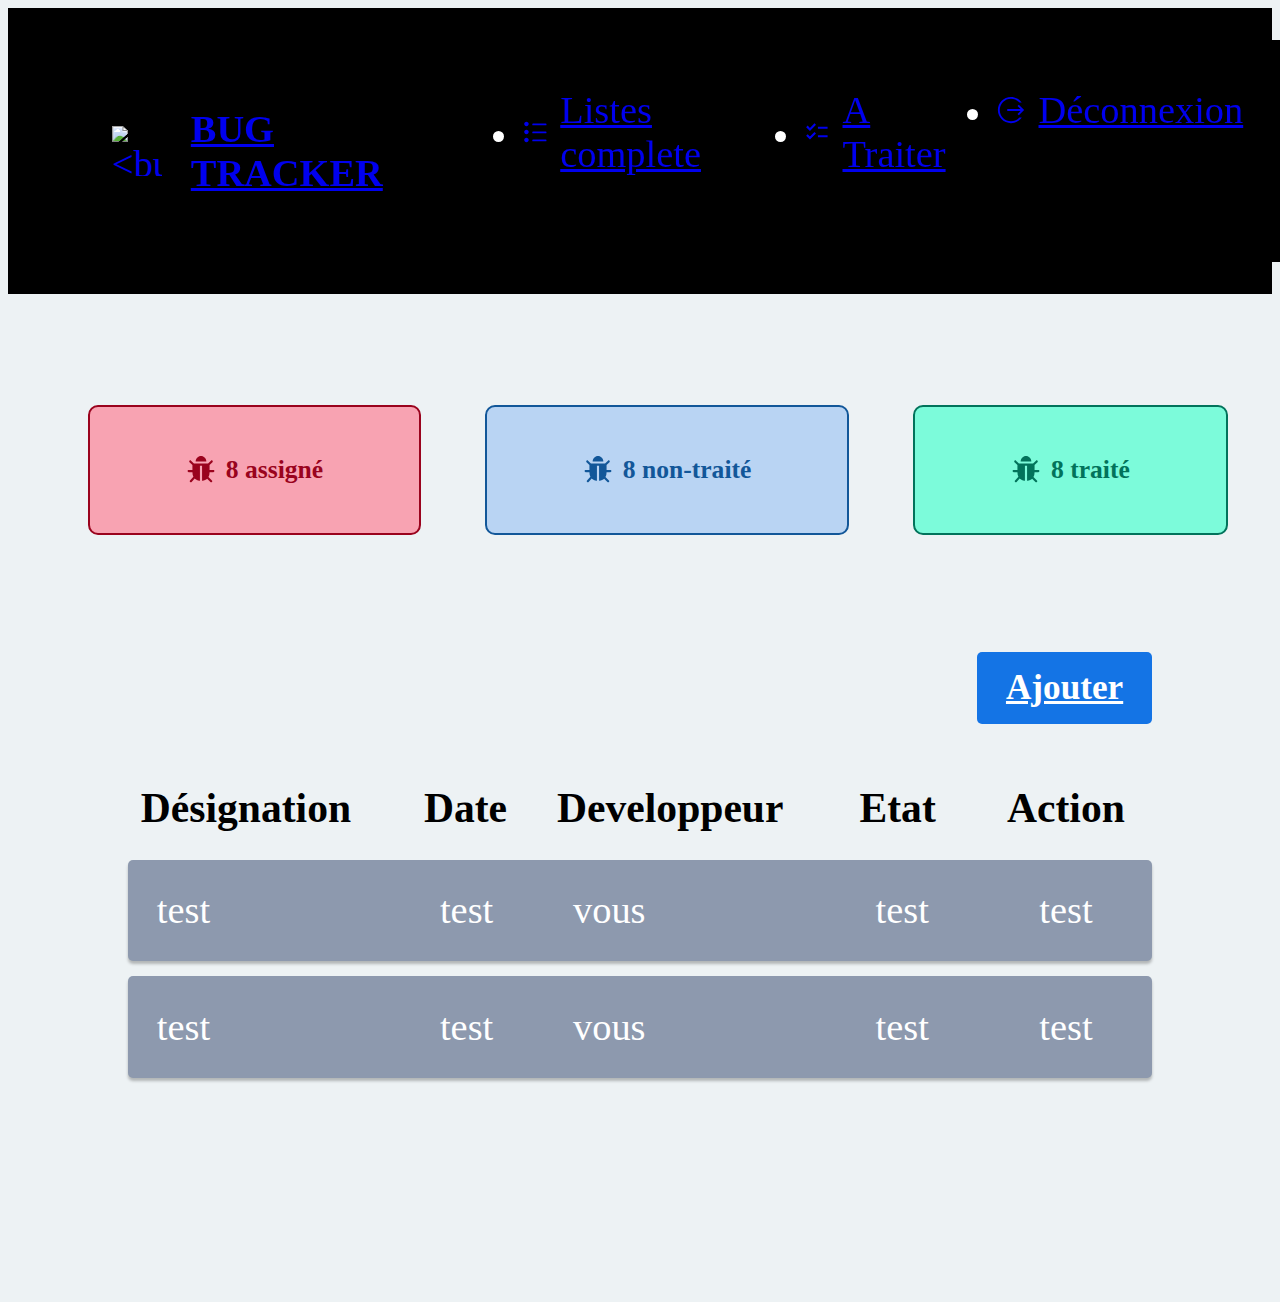
==== pages/a-traiter.html @ 4b863290 "Update a-traiter.html" ====
<!DOCTYPE html>
<html lang="fr">
<head>
    <meta charset="UTF-8">
    <meta http-equiv="X-UA-Compatible" content="IE=edge">
    <meta name="viewport" content="width=device-width, initial-scale=1.0">
    <title>Bug tracker - A traiter</title>
    <link rel="stylesheet" href="../asset/css/reset.css">
    <link rel="stylesheet" href="../asset/css/theme.css">
    <link rel="stylesheet" href="../asset/css/page-listes.css">
</head>
<body class="bg-grey-secondary">
    <header class="header-nav" >
        <nav class="align-center">
            <a href="./listes-bugs.html">   
                <figure class="logo-navigation" >
                    <img src="../asset/img/scarabee.png" alt="<bug-tracker-logo-navbar" >
                    <figcaption>BUG TRACKER</figcaption>
                 </figure>
            </a>
            <ul class="list-nav close-nav" >
                <li >
                    <a href="./listes-bugs.html">
                        <svg width="29" height="29" viewBox="0 0 29 29" fill="none" xmlns="http://www.w3.org/2000/svg">
                            <path d="M5 8C6.38071 8 7.5 6.88071 7.5 5.5C7.5 4.11929 6.38071 3 5 3C3.61929 3 2.5 4.11929 2.5 5.5C2.5 6.88071 3.61929 8 5 8Z" fill="currentColor"/>
                            <path d="M12.5 6H26.5" stroke="currentColor" stroke-width="2" stroke-miterlimit="10" stroke-linecap="round" stroke-linejoin="round"/>
                            <path d="M5 17C6.38071 17 7.5 15.8807 7.5 14.5C7.5 13.1193 6.38071 12 5 12C3.61929 12 2.5 13.1193 2.5 14.5C2.5 15.8807 3.61929 17 5 17Z" fill="currentColor"/>
                            <path d="M12.5 15H26.5" stroke="currentColor" stroke-width="2" stroke-miterlimit="10" stroke-linecap="round" stroke-linejoin="round"/>
                            <path d="M5 26C6.38071 26 7.5 24.8807 7.5 23.5C7.5 22.1193 6.38071 21 5 21C3.61929 21 2.5 22.1193 2.5 23.5C2.5 24.8807 3.61929 26 5 26Z" fill="currentColor"/>
                            <path d="M12.5 24H26.5" stroke="currentColor" stroke-width="2" stroke-miterlimit="10" stroke-linecap="round" stroke-linejoin="round"/>
                            </svg>
                            
                          Listes complete </a>
                </li>
                <li>
                    <a href="./a-traiter.html"><svg width="30" height="30" viewBox="0 0 30 30" fill="none" xmlns="http://www.w3.org/2000/svg">
                        <path d="M27.5 8.75001H16.25V11.25H27.5V8.75001ZM27.5 18.75H16.25V21.25H27.5V18.75ZM6.925 13.75L2.5 9.32501L4.2625 7.56251L6.9125 10.2125L12.2125 4.91251L13.975 6.67501L6.925 13.75ZM6.925 23.75L2.5 19.325L4.2625 17.5625L6.9125 20.2125L12.2125 14.9125L13.975 16.675L6.925 23.75Z" fill="currentColor"/>
                        </svg>
                         A Traiter</a>
                </li>
                <li class="logout_btn" >
                    <a href="#"><svg width="25" height="25" viewBox="0 0 25 25" fill="none" xmlns="http://www.w3.org/2000/svg">
                        <path d="M17.9132 15.8146L19.0181 16.9194L23.4375 12.5L19.0181 8.08057L17.9132 9.18545L20.4465 11.7187H9.375V13.2812H20.4465L17.9132 15.8146Z" fill="currentColor"/>
                        <path d="M19.1158 19.1292C17.3452 20.8999 14.9911 21.875 12.4871 21.875C9.98286 21.875 7.62842 20.8999 5.85762 19.1292C4.08677 17.3584 3.125 15.0042 3.125 12.5C3.125 9.99605 4.08677 7.64185 5.85767 5.87104C7.62852 4.10024 9.98291 3.125 12.4871 3.125C14.991 3.125 17.3451 4.10024 19.1158 5.871C19.2385 5.99406 19.3579 6.12044 19.4738 6.25H21.4626C19.4864 3.4166 16.2034 1.5625 12.4871 1.5625C6.44634 1.5625 1.5625 6.45986 1.5625 12.5C1.5625 18.5408 6.44634 23.4375 12.4871 23.4375C16.2035 23.4375 19.4866 21.5835 21.4628 18.75H19.474C19.3581 18.8797 19.2386 19.0061 19.1158 19.1292Z" fill="currentColor"/>
                        </svg>
                         Déconnexion </a>
                </li>
            </ul>
            <span  class="toggle-menu" ><span></span></span>
        </nav>
      
    </header>

<main class="theme-wrapper list-wrapper" >
<section class="row-bugs_details d-flex justify-center align-center" >
<div class="card-info totals">
    <svg  width="50" height="50" viewBox="0 0 50 50" fill="none" xmlns="http://www.w3.org/2000/svg">
        <path d="M47.3214 26.7857C47.3214 27.2693 47.1447 27.6879 46.7913 28.0413C46.4379 28.3947 46.0193 28.5714 45.5357 28.5714H39.2857C39.2857 31.7522 38.6626 34.4494 37.4163 36.6629L43.2199 42.4944C43.5733 42.8478 43.75 43.2664 43.75 43.75C43.75 44.2336 43.5733 44.6521 43.2199 45.0056C42.885 45.359 42.4665 45.5357 41.9643 45.5357C41.462 45.5357 41.0435 45.359 40.7087 45.0056L35.1841 39.5089C35.0911 39.6019 34.9516 39.7228 34.7656 39.8716C34.5796 40.0205 34.189 40.2855 33.5937 40.6668C32.9985 41.0482 32.394 41.3876 31.7801 41.6853C31.1663 41.9829 30.4036 42.2526 29.4922 42.4944C28.5807 42.7362 27.6786 42.8571 26.7857 42.8571V17.8571H23.2143V42.8571C22.2656 42.8571 21.3216 42.7316 20.3822 42.4805C19.4429 42.2293 18.6337 41.9224 17.9548 41.5597C17.2758 41.197 16.662 40.8343 16.1133 40.4715C15.5645 40.1088 15.16 39.8065 14.8995 39.5647L14.481 39.1741L9.37499 44.9498C9.00296 45.3404 8.55653 45.5357 8.0357 45.5357C7.58927 45.5357 7.18935 45.3869 6.83592 45.0893C6.4825 44.7545 6.29184 44.3406 6.26394 43.8476C6.23604 43.3547 6.3802 42.9222 6.69642 42.5502L12.3326 36.2165C11.2537 34.096 10.7143 31.5476 10.7143 28.5714H4.46427C3.98064 28.5714 3.56211 28.3947 3.20869 28.0413C2.85527 27.6879 2.67856 27.2693 2.67856 26.7857C2.67856 26.3021 2.85527 25.8835 3.20869 25.5301C3.56211 25.1767 3.98064 25 4.46427 25H10.7143V16.7969L5.88726 11.9699C5.53384 11.6164 5.35713 11.1979 5.35713 10.7143C5.35713 10.2306 5.53384 9.81212 5.88726 9.4587C6.24069 9.10527 6.65921 8.92856 7.14284 8.92856C7.62647 8.92856 8.045 9.10527 8.39842 9.4587L13.2254 14.2857H36.7745L41.6015 9.4587C41.955 9.10527 42.3735 8.92856 42.8571 8.92856C43.3408 8.92856 43.7593 9.10527 44.1127 9.4587C44.4661 9.81212 44.6428 10.2306 44.6428 10.7143C44.6428 11.1979 44.4661 11.6164 44.1127 11.9699L39.2857 16.7969V25H45.5357C46.0193 25 46.4379 25.1767 46.7913 25.5301C47.1447 25.8835 47.3214 26.3021 47.3214 26.7857ZM33.9286 10.7143H16.0714C16.0714 8.24032 16.941 6.13373 18.6802 4.39452C20.4194 2.65531 22.526 1.78571 25 1.78571C27.4739 1.78571 29.5805 2.65531 31.3197 4.39452C33.059 6.13373 33.9286 8.24032 33.9286 10.7143Z" fill="currentColor"/>
        </svg>
    8 assigné
</div>
<div class="card-info en-cours">
    <svg  width="50" height="50" viewBox="0 0 50 50" fill="none" xmlns="http://www.w3.org/2000/svg">
        <path d="M47.3214 26.7857C47.3214 27.2693 47.1447 27.6879 46.7913 28.0413C46.4379 28.3947 46.0193 28.5714 45.5357 28.5714H39.2857C39.2857 31.7522 38.6626 34.4494 37.4163 36.6629L43.2199 42.4944C43.5733 42.8478 43.75 43.2664 43.75 43.75C43.75 44.2336 43.5733 44.6521 43.2199 45.0056C42.885 45.359 42.4665 45.5357 41.9643 45.5357C41.462 45.5357 41.0435 45.359 40.7087 45.0056L35.1841 39.5089C35.0911 39.6019 34.9516 39.7228 34.7656 39.8716C34.5796 40.0205 34.189 40.2855 33.5937 40.6668C32.9985 41.0482 32.394 41.3876 31.7801 41.6853C31.1663 41.9829 30.4036 42.2526 29.4922 42.4944C28.5807 42.7362 27.6786 42.8571 26.7857 42.8571V17.8571H23.2143V42.8571C22.2656 42.8571 21.3216 42.7316 20.3822 42.4805C19.4429 42.2293 18.6337 41.9224 17.9548 41.5597C17.2758 41.197 16.662 40.8343 16.1133 40.4715C15.5645 40.1088 15.16 39.8065 14.8995 39.5647L14.481 39.1741L9.37499 44.9498C9.00296 45.3404 8.55653 45.5357 8.0357 45.5357C7.58927 45.5357 7.18935 45.3869 6.83592 45.0893C6.4825 44.7545 6.29184 44.3406 6.26394 43.8476C6.23604 43.3547 6.3802 42.9222 6.69642 42.5502L12.3326 36.2165C11.2537 34.096 10.7143 31.5476 10.7143 28.5714H4.46427C3.98064 28.5714 3.56211 28.3947 3.20869 28.0413C2.85527 27.6879 2.67856 27.2693 2.67856 26.7857C2.67856 26.3021 2.85527 25.8835 3.20869 25.5301C3.56211 25.1767 3.98064 25 4.46427 25H10.7143V16.7969L5.88726 11.9699C5.53384 11.6164 5.35713 11.1979 5.35713 10.7143C5.35713 10.2306 5.53384 9.81212 5.88726 9.4587C6.24069 9.10527 6.65921 8.92856 7.14284 8.92856C7.62647 8.92856 8.045 9.10527 8.39842 9.4587L13.2254 14.2857H36.7745L41.6015 9.4587C41.955 9.10527 42.3735 8.92856 42.8571 8.92856C43.3408 8.92856 43.7593 9.10527 44.1127 9.4587C44.4661 9.81212 44.6428 10.2306 44.6428 10.7143C44.6428 11.1979 44.4661 11.6164 44.1127 11.9699L39.2857 16.7969V25H45.5357C46.0193 25 46.4379 25.1767 46.7913 25.5301C47.1447 25.8835 47.3214 26.3021 47.3214 26.7857ZM33.9286 10.7143H16.0714C16.0714 8.24032 16.941 6.13373 18.6802 4.39452C20.4194 2.65531 22.526 1.78571 25 1.78571C27.4739 1.78571 29.5805 2.65531 31.3197 4.39452C33.059 6.13373 33.9286 8.24032 33.9286 10.7143Z" fill="currentColor"/>
        </svg>
    8 non-traité
</div>
<div class="card-info success">
    <svg  width="50" height="50" viewBox="0 0 50 50" fill="none" xmlns="http://www.w3.org/2000/svg">
        <path d="M47.3214 26.7857C47.3214 27.2693 47.1447 27.6879 46.7913 28.0413C46.4379 28.3947 46.0193 28.5714 45.5357 28.5714H39.2857C39.2857 31.7522 38.6626 34.4494 37.4163 36.6629L43.2199 42.4944C43.5733 42.8478 43.75 43.2664 43.75 43.75C43.75 44.2336 43.5733 44.6521 43.2199 45.0056C42.885 45.359 42.4665 45.5357 41.9643 45.5357C41.462 45.5357 41.0435 45.359 40.7087 45.0056L35.1841 39.5089C35.0911 39.6019 34.9516 39.7228 34.7656 39.8716C34.5796 40.0205 34.189 40.2855 33.5937 40.6668C32.9985 41.0482 32.394 41.3876 31.7801 41.6853C31.1663 41.9829 30.4036 42.2526 29.4922 42.4944C28.5807 42.7362 27.6786 42.8571 26.7857 42.8571V17.8571H23.2143V42.8571C22.2656 42.8571 21.3216 42.7316 20.3822 42.4805C19.4429 42.2293 18.6337 41.9224 17.9548 41.5597C17.2758 41.197 16.662 40.8343 16.1133 40.4715C15.5645 40.1088 15.16 39.8065 14.8995 39.5647L14.481 39.1741L9.37499 44.9498C9.00296 45.3404 8.55653 45.5357 8.0357 45.5357C7.58927 45.5357 7.18935 45.3869 6.83592 45.0893C6.4825 44.7545 6.29184 44.3406 6.26394 43.8476C6.23604 43.3547 6.3802 42.9222 6.69642 42.5502L12.3326 36.2165C11.2537 34.096 10.7143 31.5476 10.7143 28.5714H4.46427C3.98064 28.5714 3.56211 28.3947 3.20869 28.0413C2.85527 27.6879 2.67856 27.2693 2.67856 26.7857C2.67856 26.3021 2.85527 25.8835 3.20869 25.5301C3.56211 25.1767 3.98064 25 4.46427 25H10.7143V16.7969L5.88726 11.9699C5.53384 11.6164 5.35713 11.1979 5.35713 10.7143C5.35713 10.2306 5.53384 9.81212 5.88726 9.4587C6.24069 9.10527 6.65921 8.92856 7.14284 8.92856C7.62647 8.92856 8.045 9.10527 8.39842 9.4587L13.2254 14.2857H36.7745L41.6015 9.4587C41.955 9.10527 42.3735 8.92856 42.8571 8.92856C43.3408 8.92856 43.7593 9.10527 44.1127 9.4587C44.4661 9.81212 44.6428 10.2306 44.6428 10.7143C44.6428 11.1979 44.4661 11.6164 44.1127 11.9699L39.2857 16.7969V25H45.5357C46.0193 25 46.4379 25.1767 46.7913 25.5301C47.1447 25.8835 47.3214 26.3021 47.3214 26.7857ZM33.9286 10.7143H16.0714C16.0714 8.24032 16.941 6.13373 18.6802 4.39452C20.4194 2.65531 22.526 1.78571 25 1.78571C27.4739 1.78571 29.5805 2.65531 31.3197 4.39452C33.059 6.13373 33.9286 8.24032 33.9286 10.7143Z" fill="currentColor"/>
        </svg>
    8 traité
</div>
</section>
<div class="action-row list-row-action d-flex align-center" >

    <a href="./ajouter-un-bug.html" class="btn btn-primary">Ajouter</a>

</div>

<section class="table-section" >



    <table class="table">
        <thead>
            <th>Désignation</th>
            <th>Date</th>
            <th>Developpeur</th>
            <th>Etat</th>
            <th>Action</th>
        </thead>
        <tbody>
            <tr><td>test</td> 
                <td>test</td>
                <td>vous</td>
                <td>test</td>
                <td>test</td>
            </tr>
            <tr><td>test</td> 
                <td>test</td>
                <td>vous</td>
                <td>test</td>
                <td>test</td>
            </tr>
        </tbody>
    </table>

</section>
   

   


</main>
<script src="../lib/axios/axios.min.js"></script>
<script src="../asset/js/theme.js"></script>
<script src="../asset/js/helper.js"></script>
<script src="../asset/js/main.js"></script>

</body>
</html>
---- asset/css/theme.css ----
/*Font-face*/
@font-face {
    font-family: Orbitron;
    src: url(../fonts/Orbitron-VariableFont_wght.ttf);
  }
  
  @font-face {
    font-family: Montserrat;
    src: url(../fonts/Montserrat-VariableFont_wght.ttf);
  }




/*Variables */

:root{
    /**colors**/
    --blue-0: #2B2D42;
    --grey-primary: #8D99AE;
    --grey-secondary: #EDF2F4;
    --red-primary: #9A031D;
    --red-secondary: #D90429;
    --red-third:#F8A3B2;
    --green-primary:#02735B;
    --green-secondary:#06D6A0;
    --green-third:#7CFBDA;
    --blue-dark:#125799;
    --blue-primary:#1474E5;
    --blue-secondary:#4895EF;
    --blue-third:#B9D4F3;
    --white:#fff;
    --black:#000;

}


body{
    font-family: Montserrat;
    position:relative;

}

/** Background-color **/

.bg-blue-0{
background-color: var(--blue-0);
}

.bg-grey-primary{
    background-color: var(--grey-primary);
}

.bg-grey-secondary{
    background-color: var(--grey-secondary);
}

.bg-red-primary{
    background-color: var(--red-primary);
}
            
.bg-red-secondary{
    background-color: var(--red-secondary);
}
            
.bg-red-third{
    background-color: var(--red-third);
}
.bg-green-primary{
    background-color: var(--green-primary);
}
            
.bg-green-secondary{
    background-color: var(--green-secondary);
}
     
.bg-blue-dark{
    background-color: var(--blue-dark);
}

.bg-blue-primary{
    background-color: var(--blue-primary);
}
.bg-blue-secondary{
    background-color: var(--blue-secondary);
}
.bg-blue-third{
    background-color: var(--blue-third);
}

/** Text-color **/

.text-white{
    color:#fff;
}

.text-black{
    color:#000
}

.text-blue-0{
    color: var(--blue-0);
}
    
.text-grey-primary{
    color: var(--grey-primary);
}
    
.text-grey-secondary{
    color: var(--grey-secondary);
}
    
.text-red-primary{
    color: var(--red-primary);
}
                
.text-red-secondary{
    color: var(--red-secondary);
}
                
.text-red-third{
    color: var(--red-third);
}
.text-green-primary{
    color: var(--green-primary);
}
                
.text-green-secondary{
    color: var(--green-secondary);
}
         
.text-blue-dark{
    color: var(--blue-dark);
}
    
.text-blue-primary{
    color: var(--blue-primary);
}

.text-blue-secondary{
    color: var(--blue-secondary);
}

.text-blue-third{
    color: var(--blue-third);
}

.card {
    border-radius: 10px;
    -webkit-border-radius: 10px;
    -moz-border-radius: 10px;
    -ms-border-radius: 10px;
    -o-border-radius: 10px;
    padding:18px;
}

.btn{
    border-radius: 5px;
    -webkit-border-radius: 5px;
    -moz-border-radius: 5px;
    -ms-border-radius: 5px;
    -o-border-radius: 5px;
    padding: 1rem 1.8rem;
    width: fit-content;
    font-family: Orbitron;
    font-weight: bold;
    cursor: pointer;
    
}

.btn-large{
    border-radius: 5px;
    -webkit-border-radius: 5px;
    -moz-border-radius: 5px;
    -ms-border-radius: 5px;
    -o-border-radius: 5px;
    padding: 1rem 1.8rem;
    width: 100%;
    font-family: Orbitron;
    font-weight: bold;
    cursor: pointer;

}

.btn:active{
    opacity: 0.5;
}

/**Button styles **/

.btn-primary{
    background-color: var(--blue-primary);
    color:var(--white);
}
.btn-alert{
    background-color: var(--red-primary);
    color:var(--white);
}
.btn-success{
    background-color: var(--green-primary);
    color:var(--white);
}

.mx-auto
{
    margin-left: auto !important;
    margin-right: auto !important;
}


/** Form* */

.form-control
{
    margin:2.3rem 0 3.2rem 0;
    width: 100%;
    font-size: 1.5rem;;
}

.form-control label{
    display: block;
    margin-bottom:1rem;
    font-family: Orbitron;
    font-weight: bold;

}
.form-control input ,.form-control  textarea {
    width: 100%;
    background-color: transparent;
    border-radius: 8px;
    -webkit-border-radius: 8px;
    -moz-border-radius: 8px;
    -ms-border-radius: 8px;
    -o-border-radius: 8px;
    padding: 12px 10px;
    border: 2px solid var(--grey-primary);
    outline:var(--blue-primary);
}

.form-control input:focus,.form-control  textarea:focus{
    border: 2px solid var(--blue-primary);
}



.theme-wrapper{
    max-width:100%;
    min-height: 100vh;
    padding: 10px;
    margin-left:auto;
    margin-right: auto;
    margin-top: 5rem;
}



.title{
    font-family: Orbitron;
    font-weight: bold;
}

/** Page Connexion **/

.theme-wrapper .connexion-card{
width: 100%;
}

.connexion-card .logo-presentation{
    width: 80px;
    height: 80px;
    margin: 2.5rem auto 3.8rem auto;
}

.connexion-card input{
    color: var(--white);
  
}

.connexion-card .btn-large{
   font-size: 1.8rem;
   padding: 18px 10px;
   margin-top:2rem
}

.connexion-card-bottom{
    text-align: center;
    color:var(--white);
    margin: 3.8rem 0;
    font-family: Orbitron;
}

.input-error{
    border-color: #f4657e;
}
.error-validation{
    color: #f4657e;
}
/**Display**/

.text-center{
    text-align: center;
}

.d-grid
{
    display:grid;
}

.place-center{
    place-items: center;
}

.d-flex{
    display: flex;
}

.align-center{
    align-items: center;
}

.justify-center{
    justify-content: center;
}
.justify-end{
    justify-content: flex-end;
}
.direction-column{
    flex-direction: column;
}

/**Navbar **/
.header-nav
{
padding: 2rem 1.8rem;
 background-color: var(--black);
 position: sticky;
 top: 0;

}


.logo-navigation img{
    height: 40px;width: 40px;;
object-fit: cover;
}

.header-nav a{
    display: inline-block;
    width: fit-content;
}

.header-nav nav{
    display: block;

    background-color: var(--black);
    color: var(--white);
    width: 100%;
    font-family: Orbitron;
    font-size: 2rem;
    position:relative;
}
.list-nav{
    display: flex;
    flex-direction: column;
    margin-top: 28px;
}

.header-nav nav figure{
    display: flex;
    align-items: center;
  
}
.header-nav nav figure figcaption{
    margin-left: 1.8rem;
    font-weight: bold;

}

.toggle-menu{
    width: 35px;
    height: 25px;
    color:var(--white);
    position: absolute;
    top:1rem;
    right: 1rem;
    display: flex;
    align-items: center;
    
}

.toggle-menu span,.toggle-menu span::before,.toggle-menu span::after{
    height: 2px;
    width: 100%;
    background-color: var(--white);
}

.toggle-menu span{
    content: "";
    position: absolute;
    transition: all 0.35s;

   
}
.toggle-menu span::before{
    content: "";
    position: absolute;
    top: 10px;
    transition: all 0.35s;

    
}

.toggle-menu span::after{
    content: "";
    position: absolute;
    bottom: 10px;
    transition: all 0.35s;
  
    
}

.close-toggle span {
   transform:  rotate(45deg);
   -webkit-transform:  rotate(45deg);
   -moz-transform:  rotate(45deg);
   -ms-transform:  rotate(45deg);
   -o-transform:  rotate(45deg);
   transition: all 0.35s;
   -webkit-transition: all 0.35s;
   -moz-transition: all 0.35s;
   -ms-transition: all 0.35s;
   -o-transition: all 0.35s;
}



.close-toggle span::before,.close-toggle span::after{
    transform: rotate(-90deg);
    -webkit-transform: rotate(-90deg);
    -moz-transform: rotate(-90deg);
    -ms-transform: rotate(-90deg);
    -o-transform: rotate(-90deg);
    bottom: 0px;
    top: 0;
    
}

.close-nav{
    display: none;
}


    
.list-nav li{
    margin-bottom: 1rem;
    margin-top: 1rem;
}
    
.list-nav li a{
    display: flex;
    align-items: center;
}
.list-nav li svg{
    width: 30px;
    height: 30px;
    margin-right: 0.8rem;
}



/* Table */
.table-section{
    width: 90vw;
    max-height: 100vh;
    margin:2rem auto;
    overflow-x: auto;
    padding-left: 18px;
    padding-right: 18px;

  
}
.table{
    border:none;
    border-spacing: 0 15px;
    border-collapse: separate;
    min-width: 100%;
    margin: auto;
}

.table thead th{
    font-family: Orbitron ;
    font-weight: bold;
}

.table thead th, .table tbody td
{
    border: none;
    vertical-align: middle;
    text-align: left;   
}

.table thead th:last-of-type {
    text-align: center;
  }
  .table tbody td:last-of-type {
    text-align: center;
  }

.table thead,.table thead th,.table tbody td {

padding: 0.8rem;
}

.table tbody {
    border-spacing: 0 15px;
    border-collapse: separate;
    border-color: inherit;
  }

  .table tbody tr {
    border-radius: 5px;
    box-shadow: 0px 3px 3px rgba(0, 0, 0, 0.25);
    color: var(--white);
  
  }

  .table tbody tr{
    background: var(--grey-primary);
  }

  .table tbody tr:hover{
    background-color: #8D99AE80;
    color: var(--blue-0);
  }

  tbody tr td:first-child {
    border-radius: 5px 0 0 5px;
  }
  .table tbody tr td:last-child {
    border-radius: 0 5px 5px 0;
  }


/** Media queries  **/
@media screen and (min-width:550px){
/**Navbar **/
.header-nav
{
 padding: 2rem 1.8rem;
 background-color: var(--black);
 position: sticky;
 top: 0;

}

.header-nav .logo-navigation img{
    height: 50px;width: 50px;
}

    .theme-wrapper .connexion-card{
        width: 38rem;
        padding-left: 22px;
        padding-right: 22px;
        }
        
}


@media screen and (min-width:990px) {
    .toggle-menu {
        display: none;
    }
    .header-nav nav{
        display: flex;
        padding: 1.8rem 2.2rem;
        background-color: var(--black);
        color: var(--white);
        width: 100%;
        font-family: Orbitron;
        justify-content: space-between;
        font-size: 2.4rem;
    }
    
    .header-nav nav figure{
        display: flex;
        align-items: center;
        justify-content: space-between;
    }
    .header-nav nav figure figcaption{
        margin-left: 1.8rem;
        font-weight: bold;
    
    }
    .list-nav{
        display: flex;
        flex-direction: row;
        margin-top: 0;
    }
    
    
    .header-nav nav ul li {
        margin-right: 2.2rem;
        margin-bottom: 0;
        margin-top: 0;
    }
    
    .list-nav li a{
        display: flex;
        align-items: center;
    }
    .list-nav li svg{
        width: 30px;
        height: 30px;
        margin-right: 0.8rem;
       
    }
    
    
}
---- asset/css/page-listes.css ----
.action-row{
    width: 100%;
    margin:2rem auto;
    padding-left: 18px;
    padding-right: 18px;
    justify-content: center;
}

.row-bugs_details{
    width: 100%;
    margin:0 auto 2rem auto;
    padding-left: 18px;
    padding-right: 18px;
    flex-direction: column;


}

.card-info
{

    border-radius:10px;
    -webkit-border-radius:10px;
    -moz-border-radius:10px;
    -ms-border-radius:10px;
    -o-border-radius:10px;
   padding: 1.5rem 3rem;
   font-family: Orbitron;
   font-weight: bold;
   display: flex;
   align-items: center;
   border:2px solid #111;
   color:#111;
   margin: 1.3rem auto;
   user-select: none;

}

.card-info svg
{
    color: inherit;
    width: 30px;
    height: 30px;
    margin-right:0.6rem;
}

.totals{
    color:var( --red-primary);
    border-color: var( --red-primary);
    background-color: var( --red-third);
}

.en-cours{
    color:var( --blue-dark);
    border-color: var(--blue-dark);
    background-color: var(--blue-third);
}

.success
{
    color:var( --green-primary);
    border-color: var(--green-primary);
    background-color: var(--green-third);
}



/**Page ajouter**/

.form-content
{
    width: 100%;
    margin:2rem auto;
    padding-left: 18px;
    padding-right: 18px; 

}




@media screen and (min-width:550px) {

    .row-bugs_details{
        width: 95vw;
        flex-direction: row;
 
    
    }
    .card-info
{

  
   padding: 1.5rem 3rem;
   margin: 1.3rem 1rem;
   margin-bottom: 6rem;


}
}

@media screen and (min-width:990px) {

    .form-section .title{
        font-size: 3.4rem;
    }

    .form-section .btn,.form-section .form-control input, .form-section .form-control textarea{
        font-size: 1.8rem;
  
    }

    .form-section label
    {
        font-size: 2.2rem;
    }

    .form-section .form-control{
        margin-bottom: 68px;
    }



    .form-section .action-row
    {
        margin-top: 62px;
        margin-bottom: 62px;
    }
    

    .action-row{
        justify-content: end;
    }

    .row-bugs_details{
        width: 100%;
        flex-direction: row;
        margin-bottom: 6rem;
     
    
    }

    .card-info
{

    border-radius:10px;
    -webkit-border-radius:10px;
    -moz-border-radius:10px;
    -ms-border-radius:10px;
    -o-border-radius:10px;
   padding: 3rem 6rem;
   font-family: Orbitron;
   font-weight: bold;
   display: flex;
   align-items: center;
   margin: 1.3rem 2rem;
   font-size: 1.6rem;

}

.form-section form {
    width: 50vw;
    margin-left: auto;
    margin-right: auto;
}


/**Liste des bugs **/

.table tbody td{
    padding: 1.8rem ;
}

.table-section,.list-row-action
{
    width: 80vw;
}

.table-section .table th{
    font-size: 2.6rem;
}

.table-section .table td{
    font-size: 2.4rem ;
}
.list-row-action  .btn{
    font-size: 2.2rem !important;
}


}
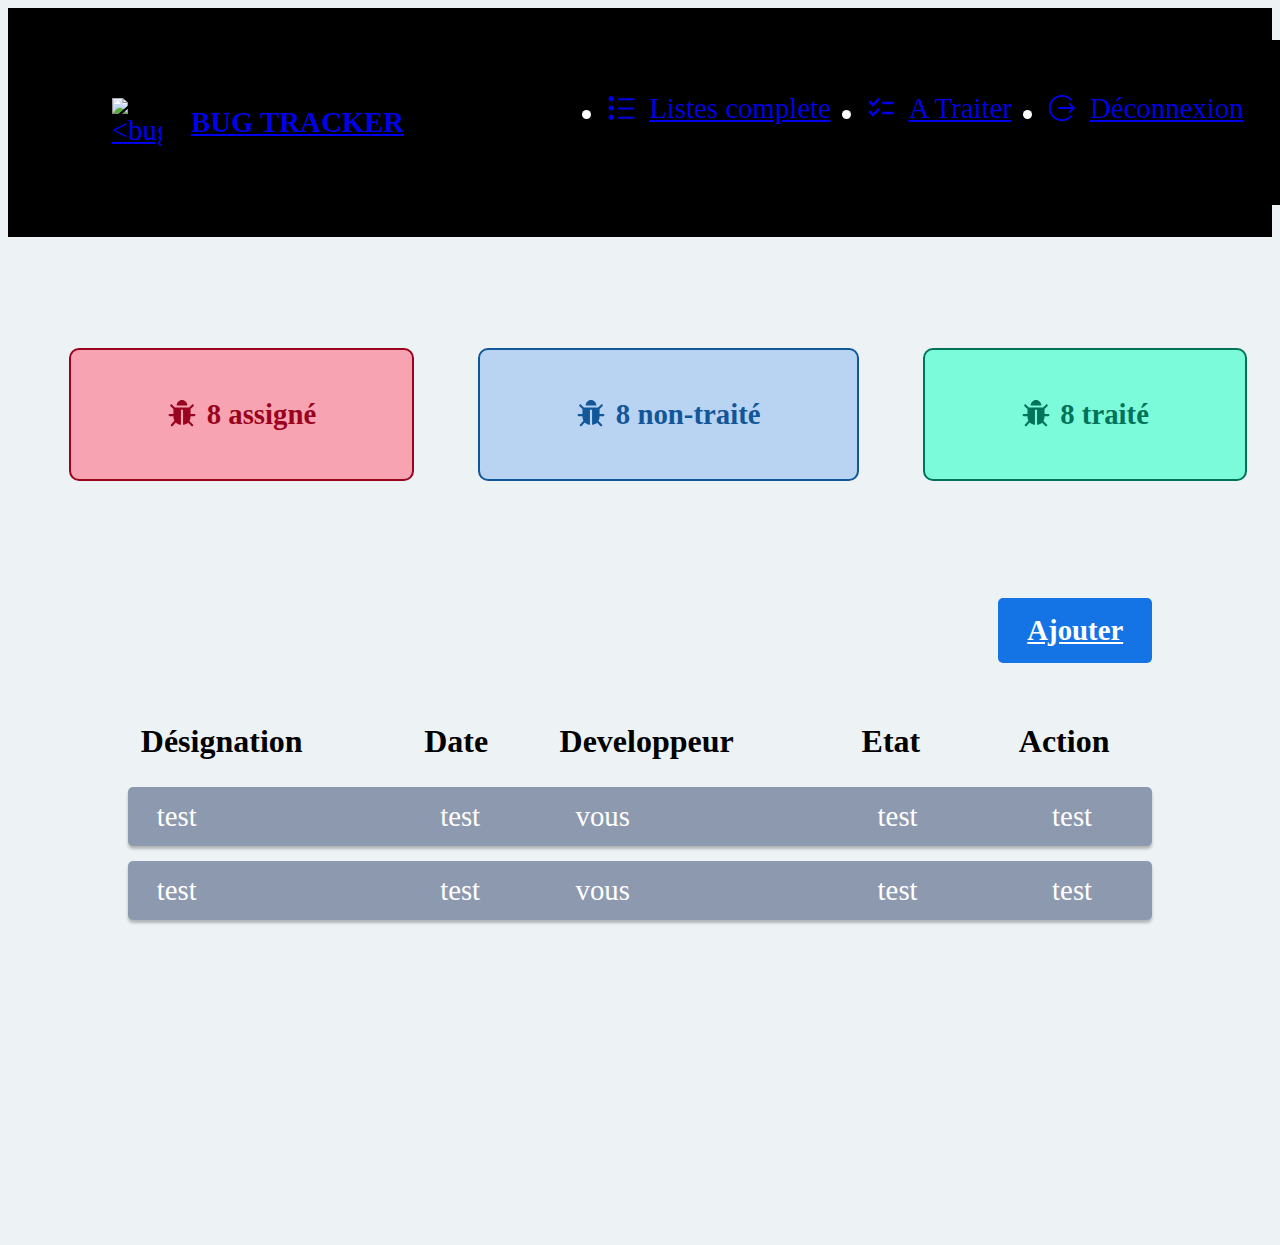
==== commit 6e524c6f: "fix cors avec axios" ====
--- a/pages/a-traiter.html
+++ b/pages/a-traiter.html
@@ -113,7 +113,11 @@
 
 
 </main>
-<script src="../lib/axios/axios.min.js"></script>
+ <!-- librairie -->
+ <script src="../lib/axios/axios.min.js"></script>
+ <script src="../lib/dayjs/dayjs.min.js"></script>
+ <script src="../lib/sweeetalert/sweetalert2.all.min.js"></script>
+  <!-- Script -->
 <script src="../asset/js/theme.js"></script>
 <script src="../asset/js/helper.js"></script>
 <script src="../asset/js/main.js"></script>
--- a/asset/css/theme.css
+++ b/asset/css/theme.css
@@ -533,12 +533,73 @@
     color: var(--blue-0);
   }
 
+
+
   tbody tr td:first-child {
     border-radius: 5px 0 0 5px;
   }
   .table tbody tr td:last-child {
     border-radius: 0 5px 5px 0;
   }
+
+  tbody tr td {
+    white-space: nowrap;
+  }
+
+  .table select{
+    background-color: transparent;
+    color: inherit;
+    font-size: inherit;
+    min-width: 100px;
+  }
+
+  .action-col{
+    width: 100%;
+    display: flex;
+    align-items: center;
+    justify-content: center;
+  }
+
+  .action-col button{
+    text-align: center;
+    display: inline-block;
+  }
+  .action-col button:first-child{
+        margin-right: 1rem;
+  }
+
+  .table .action-btn-delete{
+    border:2px solid var(--red-primary);
+    color: var(--red-primary);
+    width:50px;
+    height:50px;
+    border-radius: 5px;
+    -webkit-border-radius: 5px;
+    -moz-border-radius: 5px;
+    -ms-border-radius: 5px;
+    -o-border-radius: 5px;
+    background-color: var(--red-third);
+}
+
+
+
+.table .action-btn-show{
+    color: var(--blue-dark);
+    border: 2px solid var(--blue-dark);
+    background-color: var(--blue-third);
+    width:50px;
+    height:50px;
+    border-radius: 5px;
+    -webkit-border-radius: 5px;
+    -moz-border-radius: 5px;
+    -ms-border-radius: 5px;
+    -o-border-radius: 5px;
+
+}
+
+
+
+
 
 
 /** Media queries  **/
@@ -578,7 +639,7 @@
         width: 100%;
         font-family: Orbitron;
         justify-content: space-between;
-        font-size: 2.4rem;
+        font-size: 1.8rem;
     }
     
     .header-nav nav figure{
@@ -614,7 +675,30 @@
         margin-right: 0.8rem;
        
     }
-    
-    
-}
-
+
+    
+    .table .action-btn-delete:hover{
+        background-color: var(--red-primary);
+        color: var(--white);
+    }
+
+
+    .table .action-btn-show:hover{
+        background-color: var(--blue-dark);
+        color: var(--white);
+    
+    }
+
+    .table .action-btn-show:active{
+        color: var(--blue-dark);
+        background-color: var(--blue-third);
+    }
+    
+    .table .action-btn-delete:active{
+        background-color: var(--red-third);
+        color: var(--red-primary);
+    }
+    
+    
+}
+
--- a/asset/css/page-listes.css
+++ b/asset/css/page-listes.css
@@ -156,7 +156,7 @@
    display: flex;
    align-items: center;
    margin: 1.3rem 2rem;
-   font-size: 1.6rem;
+   font-size: 1.8rem;
 
 }
 
@@ -170,7 +170,7 @@
 /**Liste des bugs **/
 
 .table tbody td{
-    padding: 1.8rem ;
+    padding-left: 1.8rem ;
 }
 
 .table-section,.list-row-action
@@ -179,14 +179,14 @@
 }
 
 .table-section .table th{
-    font-size: 2.6rem;
+    font-size: 2rem;
 }
 
 .table-section .table td{
-    font-size: 2.4rem ;
+    font-size: 1.8rem ;
 }
 .list-row-action  .btn{
-    font-size: 2.2rem !important;
+    font-size: 1.8rem !important;
 }
 
 
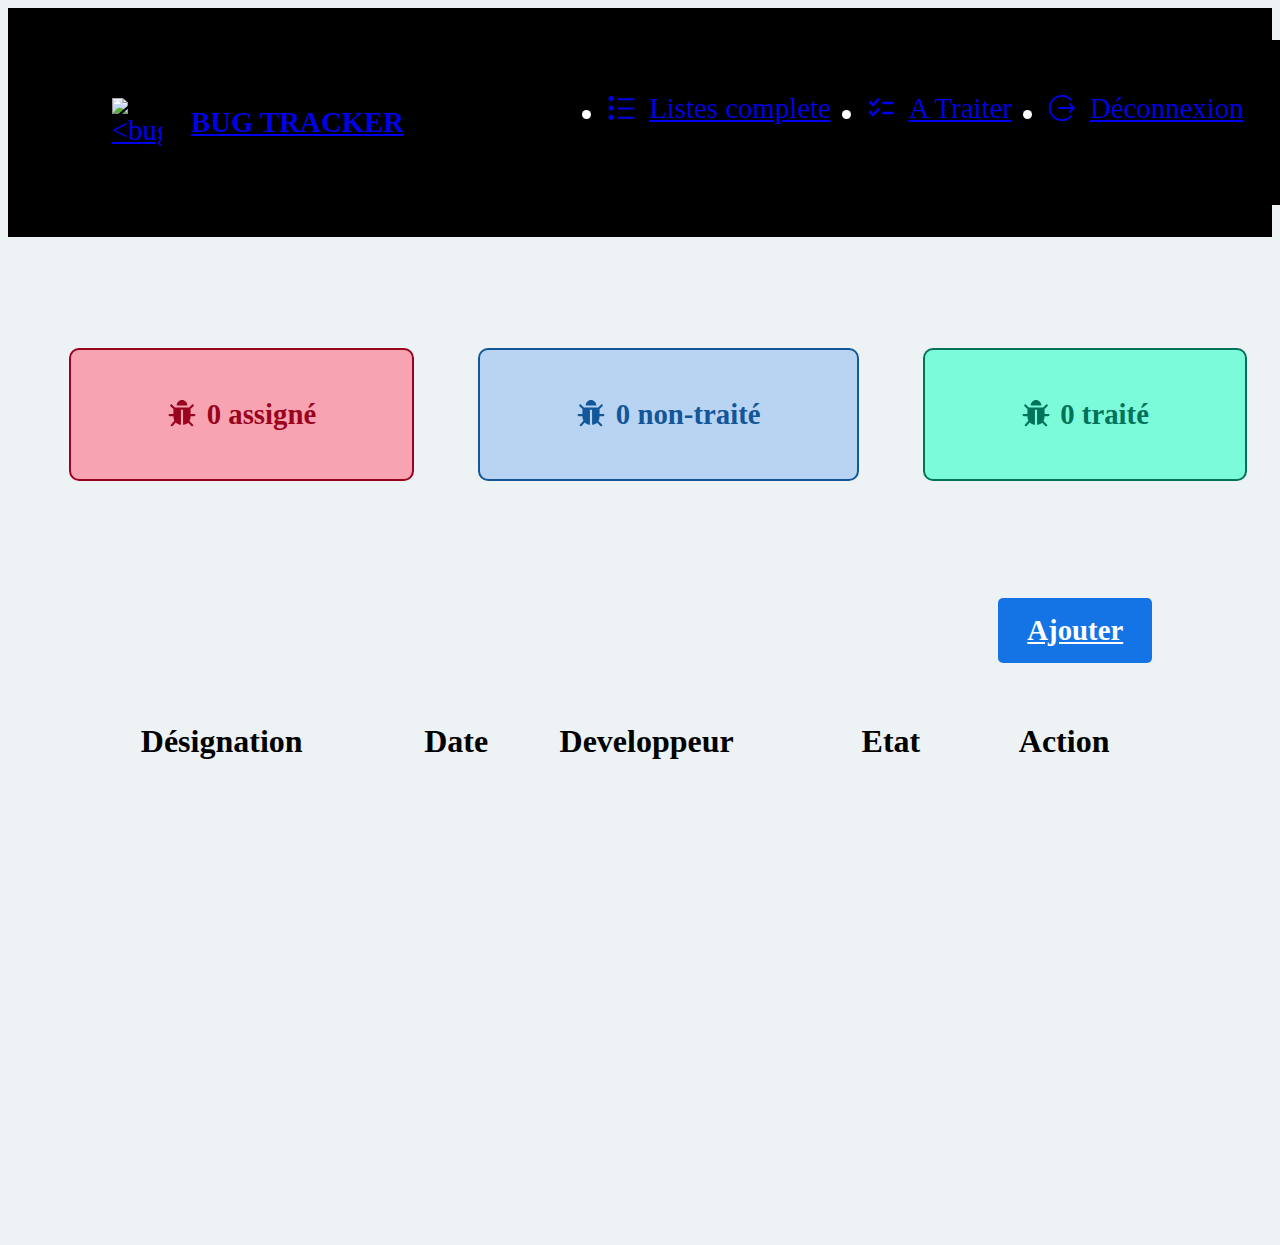
==== commit 5faca0da: "Page à traiter" ====
--- a/pages/a-traiter.html
+++ b/pages/a-traiter.html
@@ -57,19 +57,19 @@
     <svg  width="50" height="50" viewBox="0 0 50 50" fill="none" xmlns="http://www.w3.org/2000/svg">
         <path d="M47.3214 26.7857C47.3214 27.2693 47.1447 27.6879 46.7913 28.0413C46.4379 28.3947 46.0193 28.5714 45.5357 28.5714H39.2857C39.2857 31.7522 38.6626 34.4494 37.4163 36.6629L43.2199 42.4944C43.5733 42.8478 43.75 43.2664 43.75 43.75C43.75 44.2336 43.5733 44.6521 43.2199 45.0056C42.885 45.359 42.4665 45.5357 41.9643 45.5357C41.462 45.5357 41.0435 45.359 40.7087 45.0056L35.1841 39.5089C35.0911 39.6019 34.9516 39.7228 34.7656 39.8716C34.5796 40.0205 34.189 40.2855 33.5937 40.6668C32.9985 41.0482 32.394 41.3876 31.7801 41.6853C31.1663 41.9829 30.4036 42.2526 29.4922 42.4944C28.5807 42.7362 27.6786 42.8571 26.7857 42.8571V17.8571H23.2143V42.8571C22.2656 42.8571 21.3216 42.7316 20.3822 42.4805C19.4429 42.2293 18.6337 41.9224 17.9548 41.5597C17.2758 41.197 16.662 40.8343 16.1133 40.4715C15.5645 40.1088 15.16 39.8065 14.8995 39.5647L14.481 39.1741L9.37499 44.9498C9.00296 45.3404 8.55653 45.5357 8.0357 45.5357C7.58927 45.5357 7.18935 45.3869 6.83592 45.0893C6.4825 44.7545 6.29184 44.3406 6.26394 43.8476C6.23604 43.3547 6.3802 42.9222 6.69642 42.5502L12.3326 36.2165C11.2537 34.096 10.7143 31.5476 10.7143 28.5714H4.46427C3.98064 28.5714 3.56211 28.3947 3.20869 28.0413C2.85527 27.6879 2.67856 27.2693 2.67856 26.7857C2.67856 26.3021 2.85527 25.8835 3.20869 25.5301C3.56211 25.1767 3.98064 25 4.46427 25H10.7143V16.7969L5.88726 11.9699C5.53384 11.6164 5.35713 11.1979 5.35713 10.7143C5.35713 10.2306 5.53384 9.81212 5.88726 9.4587C6.24069 9.10527 6.65921 8.92856 7.14284 8.92856C7.62647 8.92856 8.045 9.10527 8.39842 9.4587L13.2254 14.2857H36.7745L41.6015 9.4587C41.955 9.10527 42.3735 8.92856 42.8571 8.92856C43.3408 8.92856 43.7593 9.10527 44.1127 9.4587C44.4661 9.81212 44.6428 10.2306 44.6428 10.7143C44.6428 11.1979 44.4661 11.6164 44.1127 11.9699L39.2857 16.7969V25H45.5357C46.0193 25 46.4379 25.1767 46.7913 25.5301C47.1447 25.8835 47.3214 26.3021 47.3214 26.7857ZM33.9286 10.7143H16.0714C16.0714 8.24032 16.941 6.13373 18.6802 4.39452C20.4194 2.65531 22.526 1.78571 25 1.78571C27.4739 1.78571 29.5805 2.65531 31.3197 4.39452C33.059 6.13373 33.9286 8.24032 33.9286 10.7143Z" fill="currentColor"/>
         </svg>
-    8 assigné
+ <span id="state-assigned">   0 assigné</span>
 </div>
 <div class="card-info en-cours">
     <svg  width="50" height="50" viewBox="0 0 50 50" fill="none" xmlns="http://www.w3.org/2000/svg">
         <path d="M47.3214 26.7857C47.3214 27.2693 47.1447 27.6879 46.7913 28.0413C46.4379 28.3947 46.0193 28.5714 45.5357 28.5714H39.2857C39.2857 31.7522 38.6626 34.4494 37.4163 36.6629L43.2199 42.4944C43.5733 42.8478 43.75 43.2664 43.75 43.75C43.75 44.2336 43.5733 44.6521 43.2199 45.0056C42.885 45.359 42.4665 45.5357 41.9643 45.5357C41.462 45.5357 41.0435 45.359 40.7087 45.0056L35.1841 39.5089C35.0911 39.6019 34.9516 39.7228 34.7656 39.8716C34.5796 40.0205 34.189 40.2855 33.5937 40.6668C32.9985 41.0482 32.394 41.3876 31.7801 41.6853C31.1663 41.9829 30.4036 42.2526 29.4922 42.4944C28.5807 42.7362 27.6786 42.8571 26.7857 42.8571V17.8571H23.2143V42.8571C22.2656 42.8571 21.3216 42.7316 20.3822 42.4805C19.4429 42.2293 18.6337 41.9224 17.9548 41.5597C17.2758 41.197 16.662 40.8343 16.1133 40.4715C15.5645 40.1088 15.16 39.8065 14.8995 39.5647L14.481 39.1741L9.37499 44.9498C9.00296 45.3404 8.55653 45.5357 8.0357 45.5357C7.58927 45.5357 7.18935 45.3869 6.83592 45.0893C6.4825 44.7545 6.29184 44.3406 6.26394 43.8476C6.23604 43.3547 6.3802 42.9222 6.69642 42.5502L12.3326 36.2165C11.2537 34.096 10.7143 31.5476 10.7143 28.5714H4.46427C3.98064 28.5714 3.56211 28.3947 3.20869 28.0413C2.85527 27.6879 2.67856 27.2693 2.67856 26.7857C2.67856 26.3021 2.85527 25.8835 3.20869 25.5301C3.56211 25.1767 3.98064 25 4.46427 25H10.7143V16.7969L5.88726 11.9699C5.53384 11.6164 5.35713 11.1979 5.35713 10.7143C5.35713 10.2306 5.53384 9.81212 5.88726 9.4587C6.24069 9.10527 6.65921 8.92856 7.14284 8.92856C7.62647 8.92856 8.045 9.10527 8.39842 9.4587L13.2254 14.2857H36.7745L41.6015 9.4587C41.955 9.10527 42.3735 8.92856 42.8571 8.92856C43.3408 8.92856 43.7593 9.10527 44.1127 9.4587C44.4661 9.81212 44.6428 10.2306 44.6428 10.7143C44.6428 11.1979 44.4661 11.6164 44.1127 11.9699L39.2857 16.7969V25H45.5357C46.0193 25 46.4379 25.1767 46.7913 25.5301C47.1447 25.8835 47.3214 26.3021 47.3214 26.7857ZM33.9286 10.7143H16.0714C16.0714 8.24032 16.941 6.13373 18.6802 4.39452C20.4194 2.65531 22.526 1.78571 25 1.78571C27.4739 1.78571 29.5805 2.65531 31.3197 4.39452C33.059 6.13373 33.9286 8.24032 33.9286 10.7143Z" fill="currentColor"/>
         </svg>
-    8 non-traité
+<span id="state-non-traiter">    0 non-traité</span>
 </div>
 <div class="card-info success">
     <svg  width="50" height="50" viewBox="0 0 50 50" fill="none" xmlns="http://www.w3.org/2000/svg">
         <path d="M47.3214 26.7857C47.3214 27.2693 47.1447 27.6879 46.7913 28.0413C46.4379 28.3947 46.0193 28.5714 45.5357 28.5714H39.2857C39.2857 31.7522 38.6626 34.4494 37.4163 36.6629L43.2199 42.4944C43.5733 42.8478 43.75 43.2664 43.75 43.75C43.75 44.2336 43.5733 44.6521 43.2199 45.0056C42.885 45.359 42.4665 45.5357 41.9643 45.5357C41.462 45.5357 41.0435 45.359 40.7087 45.0056L35.1841 39.5089C35.0911 39.6019 34.9516 39.7228 34.7656 39.8716C34.5796 40.0205 34.189 40.2855 33.5937 40.6668C32.9985 41.0482 32.394 41.3876 31.7801 41.6853C31.1663 41.9829 30.4036 42.2526 29.4922 42.4944C28.5807 42.7362 27.6786 42.8571 26.7857 42.8571V17.8571H23.2143V42.8571C22.2656 42.8571 21.3216 42.7316 20.3822 42.4805C19.4429 42.2293 18.6337 41.9224 17.9548 41.5597C17.2758 41.197 16.662 40.8343 16.1133 40.4715C15.5645 40.1088 15.16 39.8065 14.8995 39.5647L14.481 39.1741L9.37499 44.9498C9.00296 45.3404 8.55653 45.5357 8.0357 45.5357C7.58927 45.5357 7.18935 45.3869 6.83592 45.0893C6.4825 44.7545 6.29184 44.3406 6.26394 43.8476C6.23604 43.3547 6.3802 42.9222 6.69642 42.5502L12.3326 36.2165C11.2537 34.096 10.7143 31.5476 10.7143 28.5714H4.46427C3.98064 28.5714 3.56211 28.3947 3.20869 28.0413C2.85527 27.6879 2.67856 27.2693 2.67856 26.7857C2.67856 26.3021 2.85527 25.8835 3.20869 25.5301C3.56211 25.1767 3.98064 25 4.46427 25H10.7143V16.7969L5.88726 11.9699C5.53384 11.6164 5.35713 11.1979 5.35713 10.7143C5.35713 10.2306 5.53384 9.81212 5.88726 9.4587C6.24069 9.10527 6.65921 8.92856 7.14284 8.92856C7.62647 8.92856 8.045 9.10527 8.39842 9.4587L13.2254 14.2857H36.7745L41.6015 9.4587C41.955 9.10527 42.3735 8.92856 42.8571 8.92856C43.3408 8.92856 43.7593 9.10527 44.1127 9.4587C44.4661 9.81212 44.6428 10.2306 44.6428 10.7143C44.6428 11.1979 44.4661 11.6164 44.1127 11.9699L39.2857 16.7969V25H45.5357C46.0193 25 46.4379 25.1767 46.7913 25.5301C47.1447 25.8835 47.3214 26.3021 47.3214 26.7857ZM33.9286 10.7143H16.0714C16.0714 8.24032 16.941 6.13373 18.6802 4.39452C20.4194 2.65531 22.526 1.78571 25 1.78571C27.4739 1.78571 29.5805 2.65531 31.3197 4.39452C33.059 6.13373 33.9286 8.24032 33.9286 10.7143Z" fill="currentColor"/>
         </svg>
-    8 traité
+ <span id="state-traiter" >   0 traité</span>
 </div>
 </section>
 <div class="action-row list-row-action d-flex align-center" >
@@ -91,18 +91,7 @@
             <th>Action</th>
         </thead>
         <tbody>
-            <tr><td>test</td> 
-                <td>test</td>
-                <td>vous</td>
-                <td>test</td>
-                <td>test</td>
-            </tr>
-            <tr><td>test</td> 
-                <td>test</td>
-                <td>vous</td>
-                <td>test</td>
-                <td>test</td>
-            </tr>
+
         </tbody>
     </table>
 
@@ -121,6 +110,7 @@
 <script src="../asset/js/theme.js"></script>
 <script src="../asset/js/helper.js"></script>
 <script src="../asset/js/main.js"></script>
+<script src="../asset/js/a-traiter.js"></script>
 
 </body>
 </html>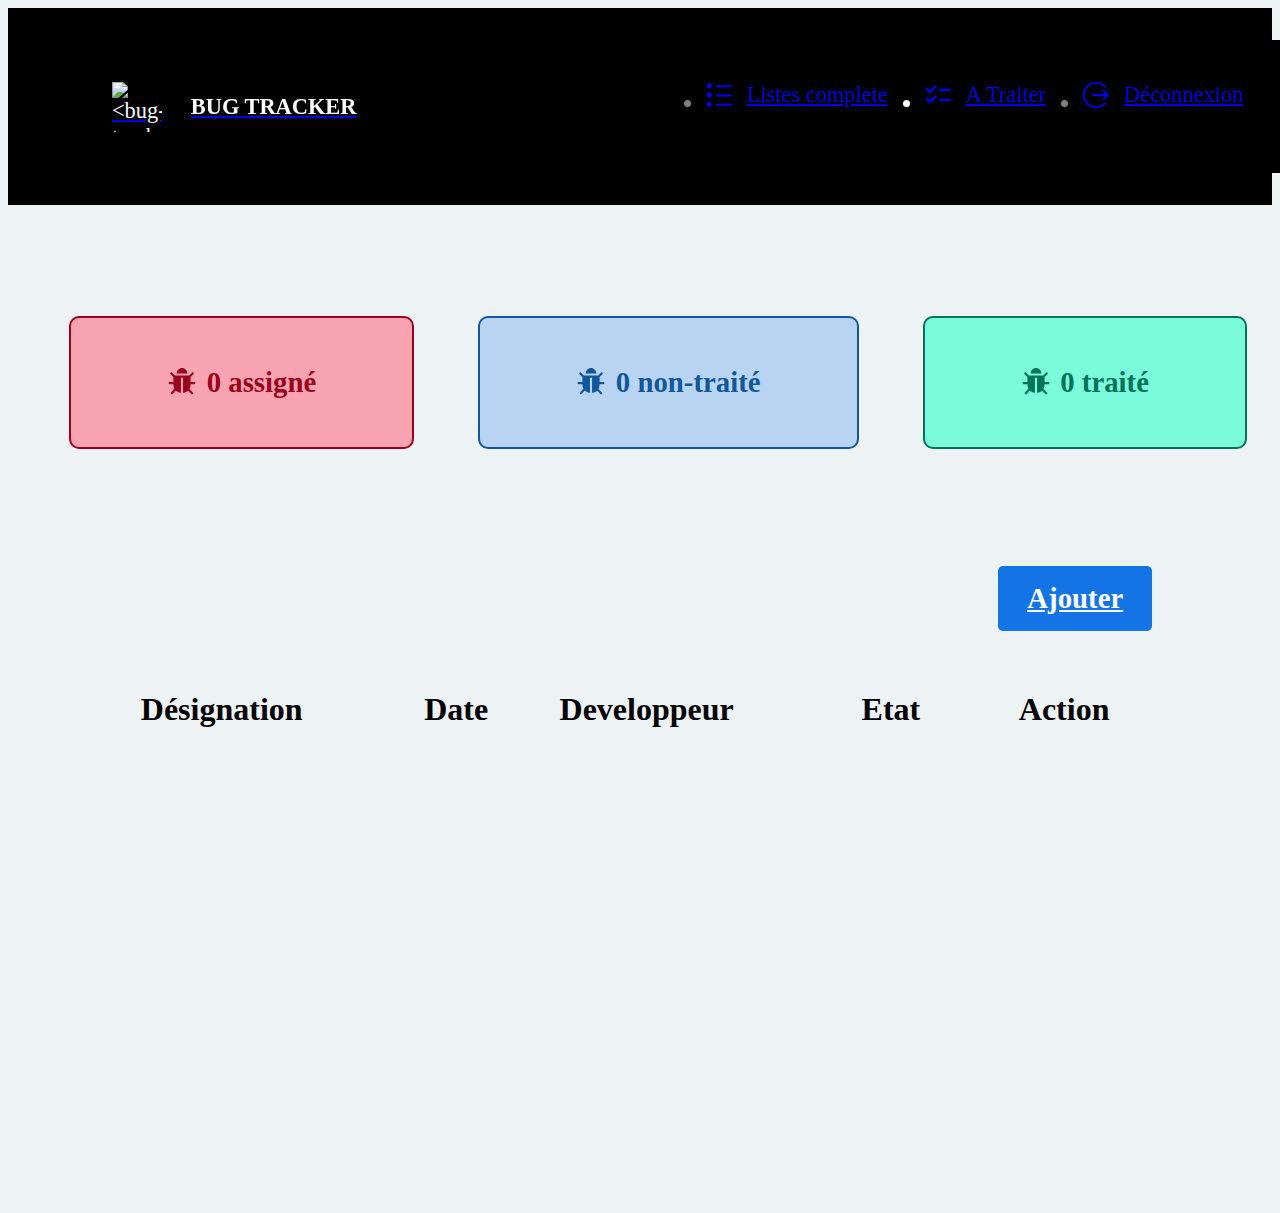
==== commit bd04e015: "style navbar" ====
--- a/pages/a-traiter.html
+++ b/pages/a-traiter.html
@@ -32,7 +32,7 @@
                             
                           Listes complete </a>
                 </li>
-                <li>
+                <li class="active">
                     <a href="./a-traiter.html"><svg width="30" height="30" viewBox="0 0 30 30" fill="none" xmlns="http://www.w3.org/2000/svg">
                         <path d="M27.5 8.75001H16.25V11.25H27.5V8.75001ZM27.5 18.75H16.25V21.25H27.5V18.75ZM6.925 13.75L2.5 9.32501L4.2625 7.56251L6.9125 10.2125L12.2125 4.91251L13.975 6.67501L6.925 13.75ZM6.925 23.75L2.5 19.325L4.2625 17.5625L6.9125 20.2125L12.2125 14.9125L13.975 16.675L6.925 23.75Z" fill="currentColor"/>
                         </svg>
--- a/asset/css/theme.css
+++ b/asset/css/theme.css
@@ -331,7 +331,7 @@
 /**Navbar **/
 .header-nav
 {
-padding: 2rem 1.8rem;
+padding: 1.4rem 1.8rem;
  background-color: var(--black);
  position: sticky;
  top: 0;
@@ -353,7 +353,6 @@
     display: block;
 
     background-color: var(--black);
-    color: var(--white);
     width: 100%;
     font-family: Orbitron;
     font-size: 2rem;
@@ -363,11 +362,24 @@
     display: flex;
     flex-direction: column;
     margin-top: 28px;
+ 
+}
+
+.list-nav li{
+    color: #ffffff80;
+}
+.list-nav li:hover{
+    color: var(--white);
+}
+
+.list-nav .active{
+    color: var(--white); 
 }
 
 .header-nav nav figure{
     display: flex;
     align-items: center;
+    color: var(--white);
   
 }
 .header-nav nav figure figcaption{
@@ -633,13 +645,12 @@
     }
     .header-nav nav{
         display: flex;
-        padding: 1.8rem 2.2rem;
+        padding: 1.2rem 2.2rem;
         background-color: var(--black);
-        color: var(--white);
         width: 100%;
         font-family: Orbitron;
         justify-content: space-between;
-        font-size: 1.8rem;
+        font-size: 1.4rem;
     }
     
     .header-nav nav figure{
